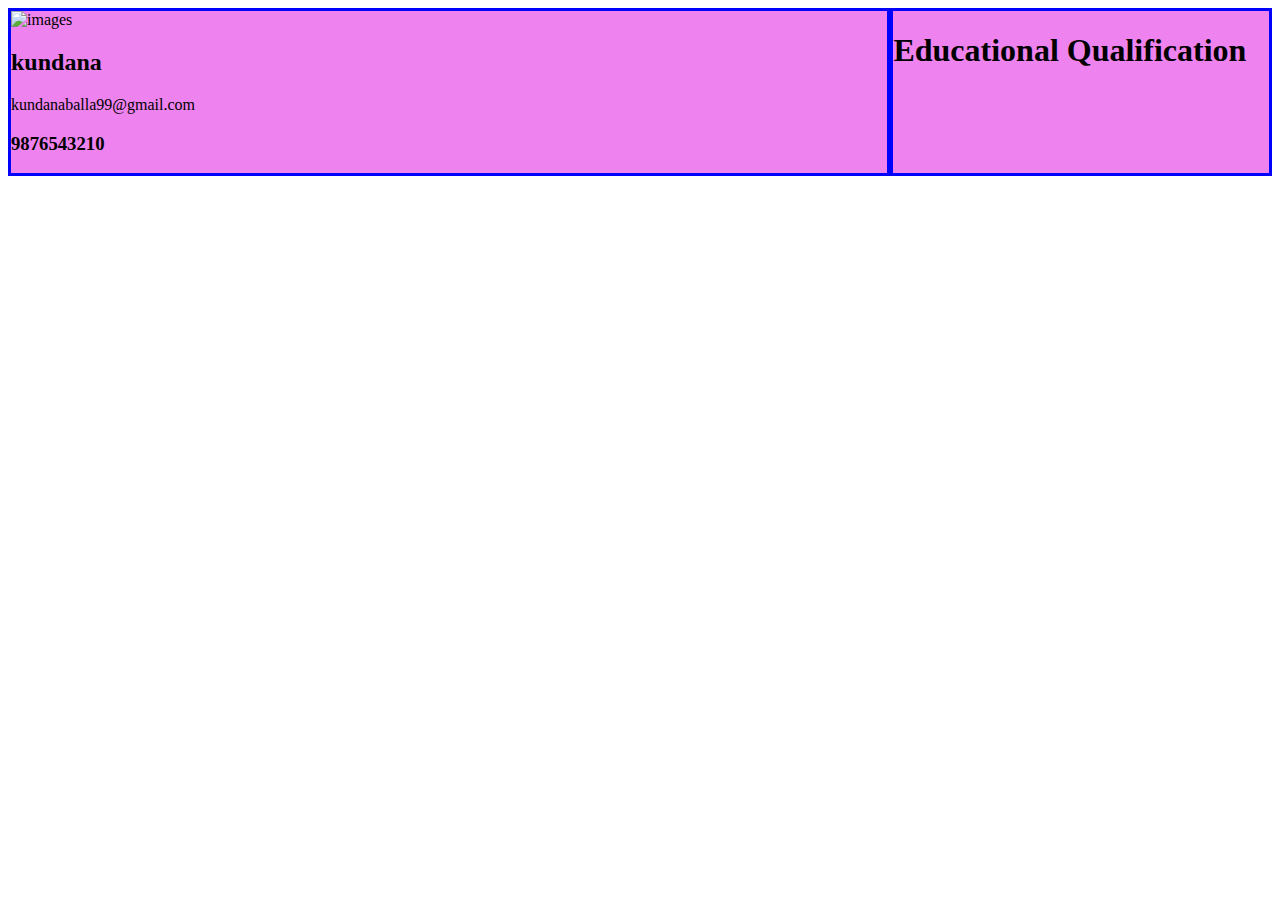
==== index.html @ b0788944 "initial commit" ====
<!DOCTYPE html>
<html>
<head>
<meta charset="utf-8">
<meta name="viewport" content="width=device-width,initial-scale=1.0">
<title>Resume Building</title>
<link rel="stylesheet"type="text/css" href="style.css">
</head>
<body>
<div class="main">
	  <div class="right">
	  	  <img src="images.png" alt="images"/>
	  	  <h2>kundana</h2>
	  	  <p>kundanaballa99@gmail.com</p>
	  	  <h3>9876543210</h3>
	  </div>
	  <div class="left">
	  	  <h1>Educational Qualification</h1>
	  </div>
</div>
</body>
</html>
---- style.css ----
.main{
	width:100%;
	background-color: violet;
	display: flex;
}
.left{
	width:30%;
	border: 3px solid blue;
}
.right{
	width: 70%;
	border: 3px solid blue;
}
}
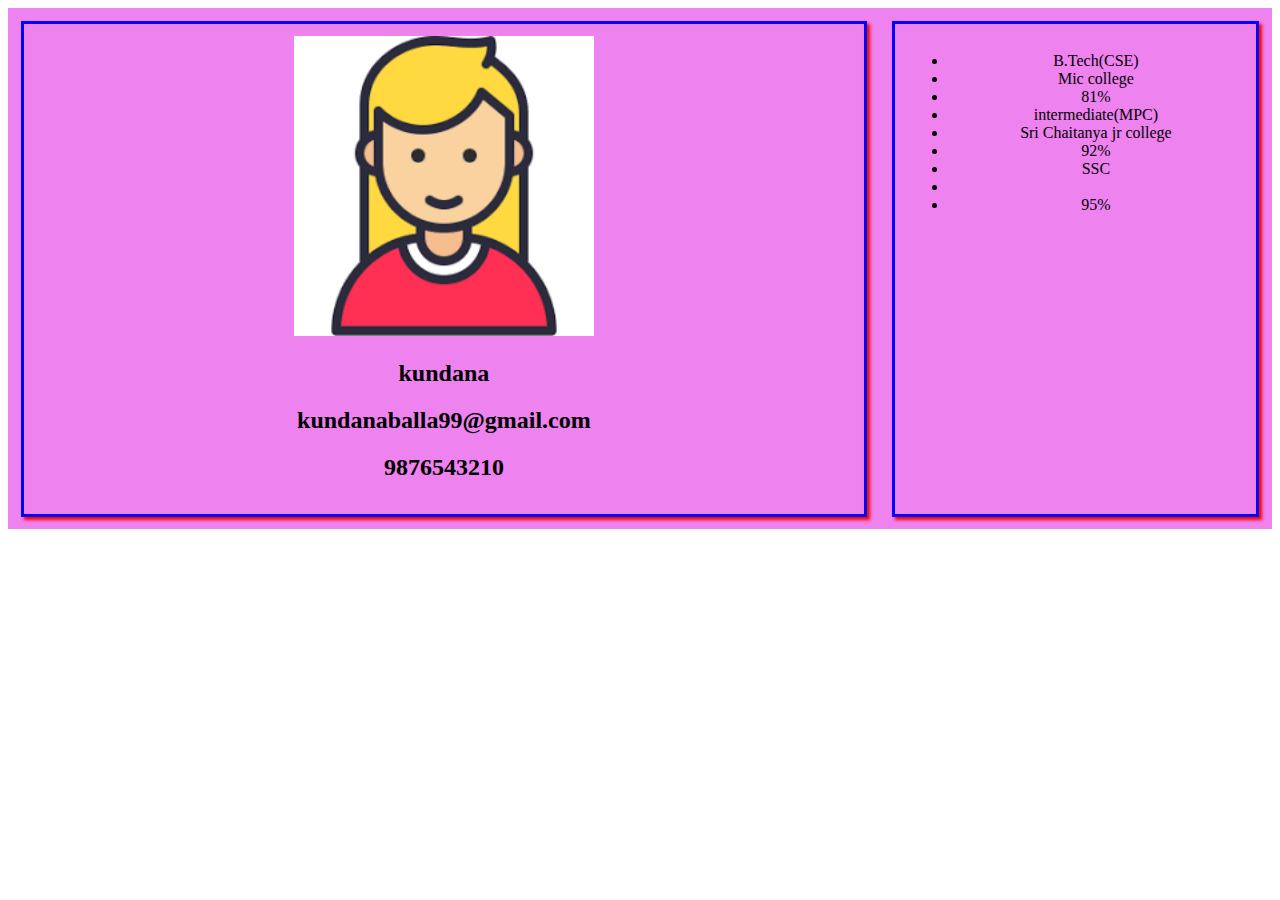
==== commit 7333f876: "mgs" ====
--- a/index.html
+++ b/index.html
@@ -8,7 +8,7 @@
 </head>
 <body>
 <div class="main">
-	  <div class="right">
+	  <!--<div class="right">
 	  	  <img src="images.png" alt="images"/>
 	  	  <h2>kundana</h2>
 	  	  <p>kundanaballa99@gmail.com</p>
@@ -16,7 +16,9 @@
 	  </div>
 	  <div class="left">
 	  	  <h1>Educational Qualification</h1>
-	  </div>
+	  </div>-->
 </div>
+<script type="text/javascript"src="main.js">
+</script>
 </body>
 </html> --- a/style.css
+++ b/style.css
@@ -2,13 +2,40 @@
 	width:100%;
 	background-color: violet;
 	display: flex;
+	justify-content:center;
+	text-align: center;
 }
 .left{
-	width:30%;
+	width:68%;
 	border: 3px solid blue;
+	box-shadow: 3px 3px 3px red;
+	margin: 1%;
+	padding: 1%;
 }
 .right{
-	width: 70%;
+	width: 28%;
 	border: 3px solid blue;
+	box-shadow: 3px 3px 3px red;
+	margin: 1%;
+	padding: 1%;
 }
+img{
+	width: 300px;
+}
+h1,
+h2,
+h3,{
+	font size: 33px;
+}
+@media only screen and (min-width: 320px) and  (max-width: 480px){
+	.main{
+		display: flex;
+		flex-direction: column;
+	}
+	.left{
+		width: 100%
+	}
+	.right{
+		width: 100%
+	}
 }